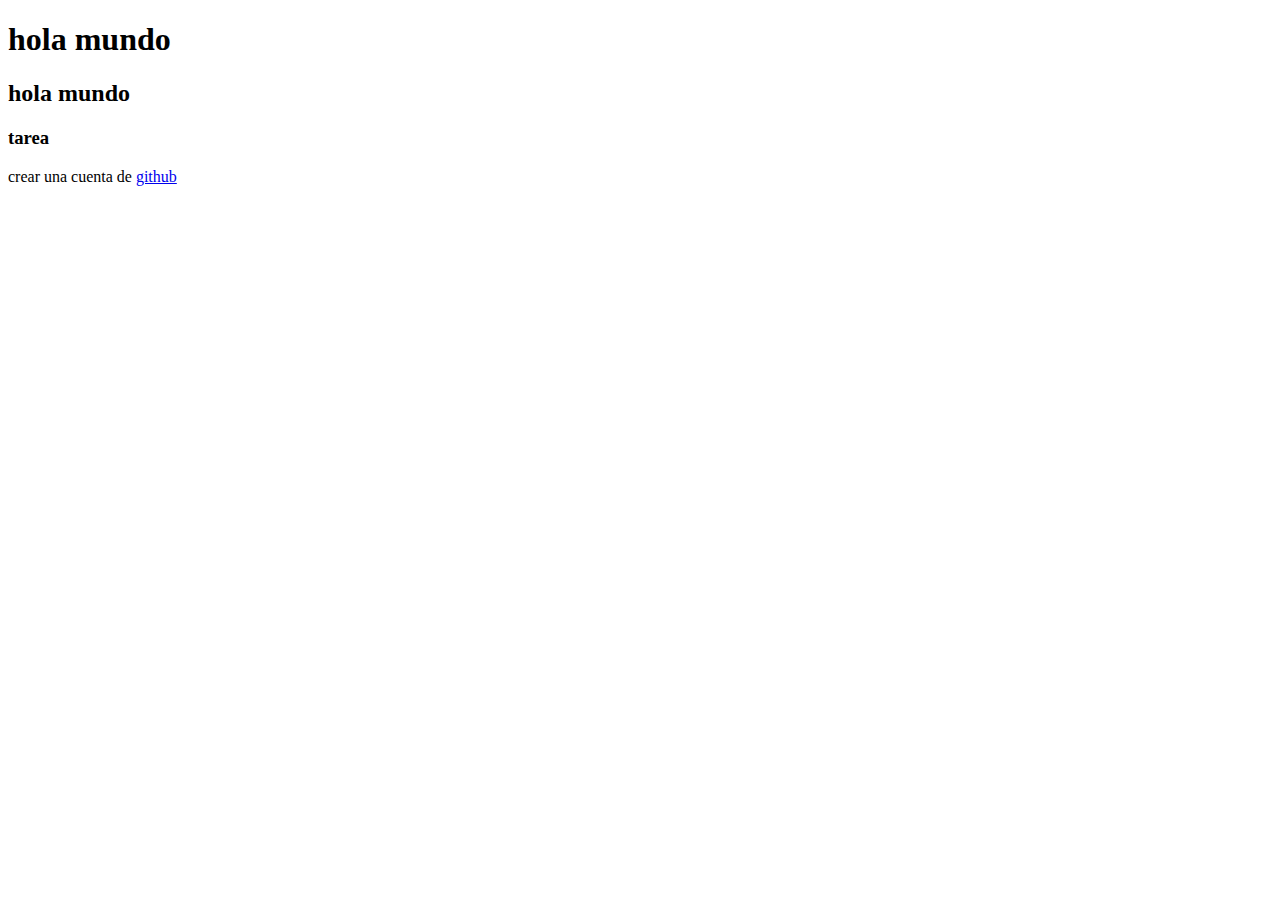
==== index.html @ 3d128c1b "agregue comandos de git y mi tarea, porque si no se me olvida" ====
<!DOCTYPE html>
<html lang="en">
<head>
    <meta charset="UTF-8">
    <meta name="viewport" content="width=device-width, initial-scale=1.0">
    <title>Document</title>
</head>
<body>
    <h1>hola mundo</h1>
    <h2>hola mundo</h2>
    <h3>tarea</h3>
    <!--esto es un comentario de html
    la etiqueta "a" sirve para vinvular direcciones-->
    <!--la etiqueta "p" sirve para escribir parrafos-->
    <p>crear una cuenta de <a href="https://github.com/" target="_blank">github</a> </p>
</body>
</html>
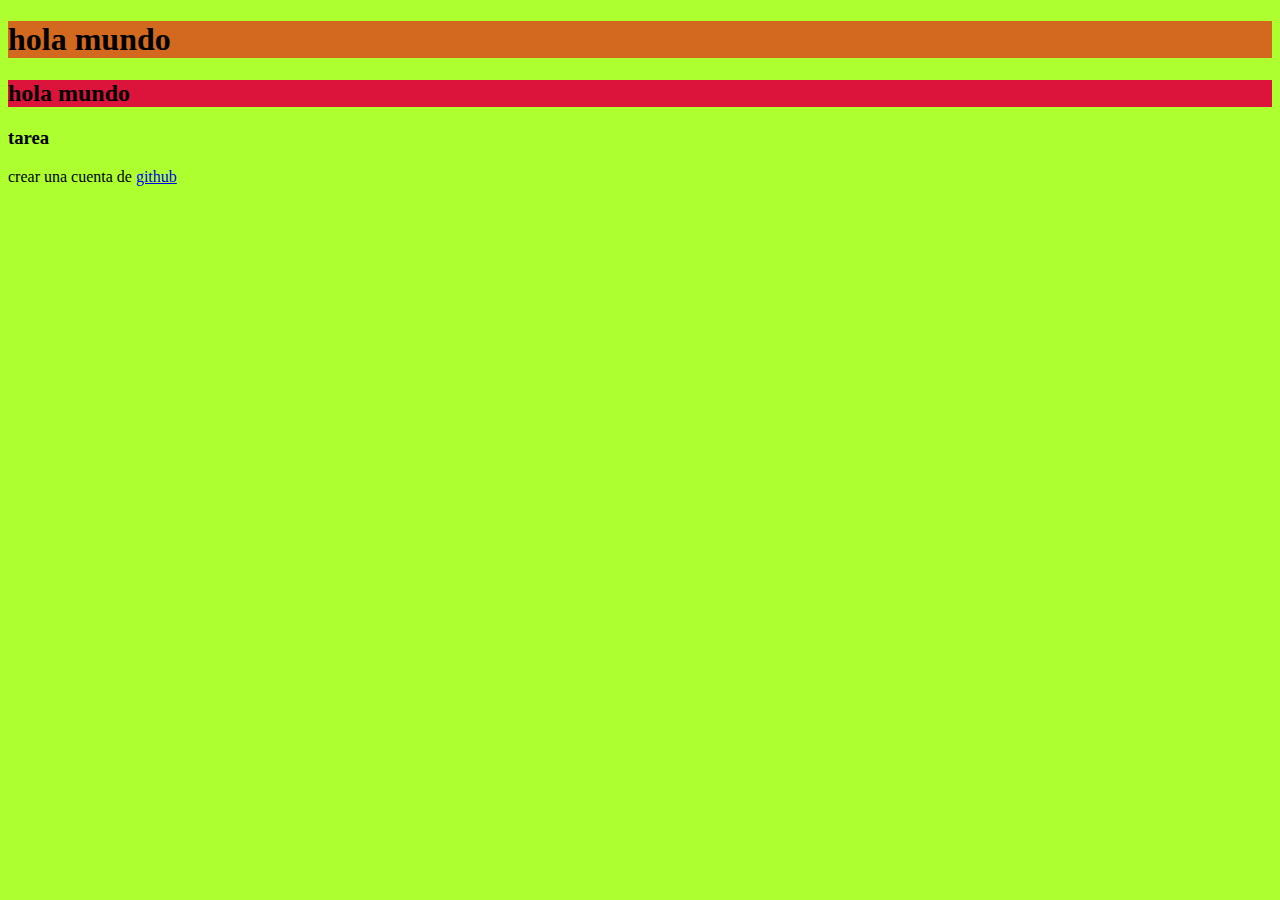
==== commit b5e04a5c: "Agregue link de la carpeta CSS/style.css a linux" ====
--- a/index.html
+++ b/index.html
@@ -4,6 +4,7 @@
     <meta charset="UTF-8">
     <meta name="viewport" content="width=device-width, initial-scale=1.0">
     <title>Document</title>
+    <link rel="stylesheet" href="CSS/style.css">
 </head>
 <body>
     <h1>hola mundo</h1>
@@ -13,5 +14,10 @@
     la etiqueta "a" sirve para vinvular direcciones-->
     <!--la etiqueta "p" sirve para escribir parrafos-->
     <p>crear una cuenta de <a href="https://github.com/" target="_blank">github</a> </p>
+
+     <!--Crear una rama, moverme a esa rama, agregar un apunte, agregare con una etiqueta li, el comando,git push origin master en el archivo git.html
+    agregare los cambios, hare un commit, y fusionare la rama, despues hare un git push origin master, para subir mis cambios a mi cuenta de github--> 
+     <!--Tarea 27 DIC: 1-Abrir una cuenta en gitlab 2- Conectar archivo linux con el archivo style.css 3- Agregar modificaciones y subirlo a servidor-->  
+
 </body>
 </html>--- a/CSS/style.css
+++ b/CSS/style.css
@@ -0,0 +1,6 @@
+body{
+    background-color: greenyellow;
+}
+h1{background-color: chocolate;}
+h2{background-color: crimson;}
+.ColorAzul{background-color: blue;}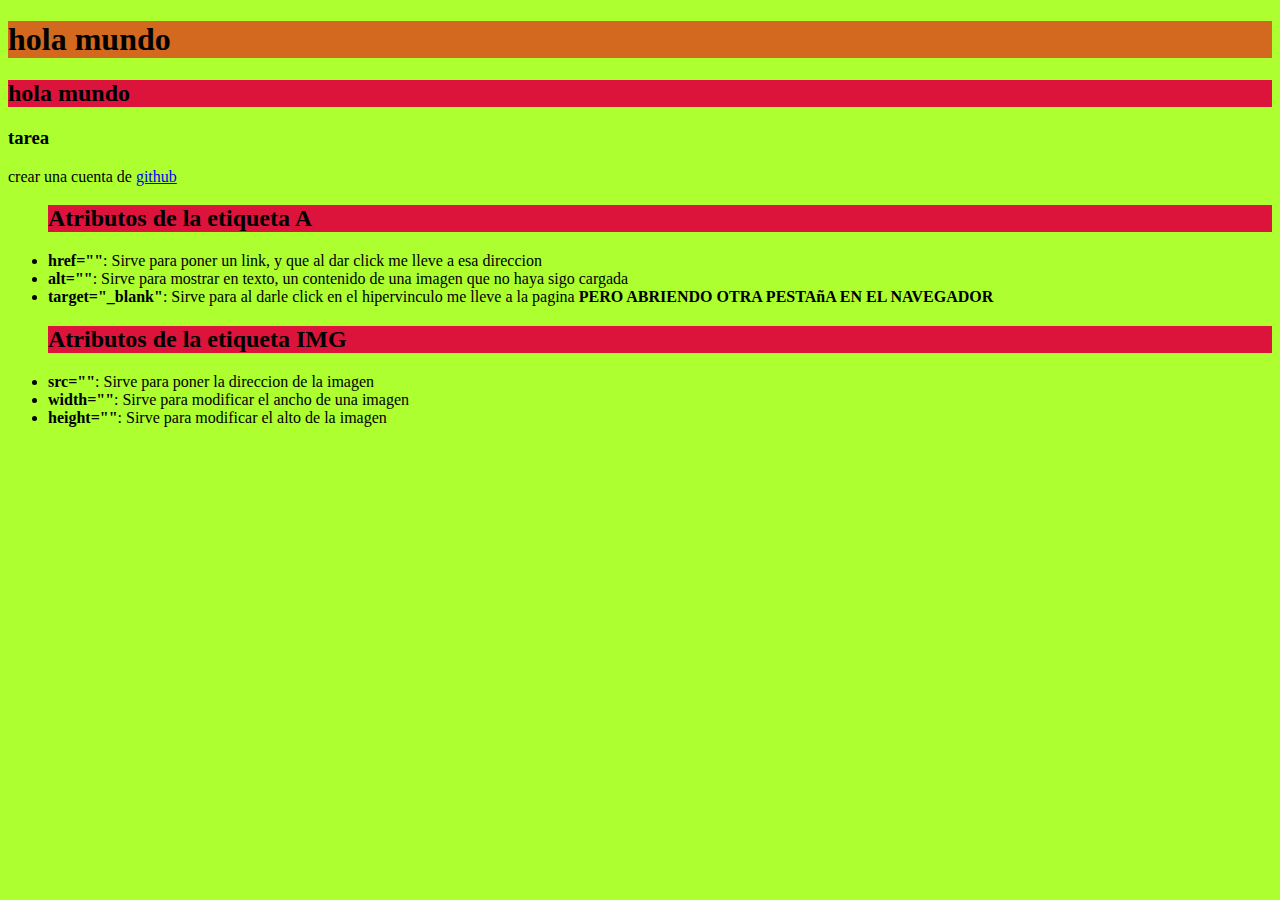
==== commit 6b54e284: "Agregue apuntes de atributos de html" ====
--- a/index.html
+++ b/index.html
@@ -18,6 +18,17 @@
      <!--Crear una rama, moverme a esa rama, agregar un apunte, agregare con una etiqueta li, el comando,git push origin master en el archivo git.html
     agregare los cambios, hare un commit, y fusionare la rama, despues hare un git push origin master, para subir mis cambios a mi cuenta de github--> 
      <!--Tarea 27 DIC: 1-Abrir una cuenta en gitlab 2- Conectar archivo linux con el archivo style.css 3- Agregar modificaciones y subirlo a servidor-->  
+     <ul>
+        <h2>Atributos de la etiqueta A</h2>
+        <li><b>href=""</b>: Sirve para poner un link, y que al dar click me lleve a esa direccion</li>
+        <li><b>alt=""</b>: Sirve para mostrar en texto, un contenido de una imagen que no haya sigo cargada</li>
+        <li><b>target="_blank"</b>: Sirve para al darle click en el hipervinculo me lleve a la pagina <b>PERO ABRIENDO OTRA PESTAñA EN EL NAVEGADOR</b></li>
+        <h2>Atributos de la etiqueta IMG</h2>
+
+        <li><b>src=""</b>: Sirve para poner la direccion de la imagen</li>
+        <li><b>width=""</b>: Sirve para modificar el ancho de una imagen</li>
+        <li><b>height=""</b>: Sirve para modificar el alto de la imagen</li>
+    </ul>
 
 </body>
 </html>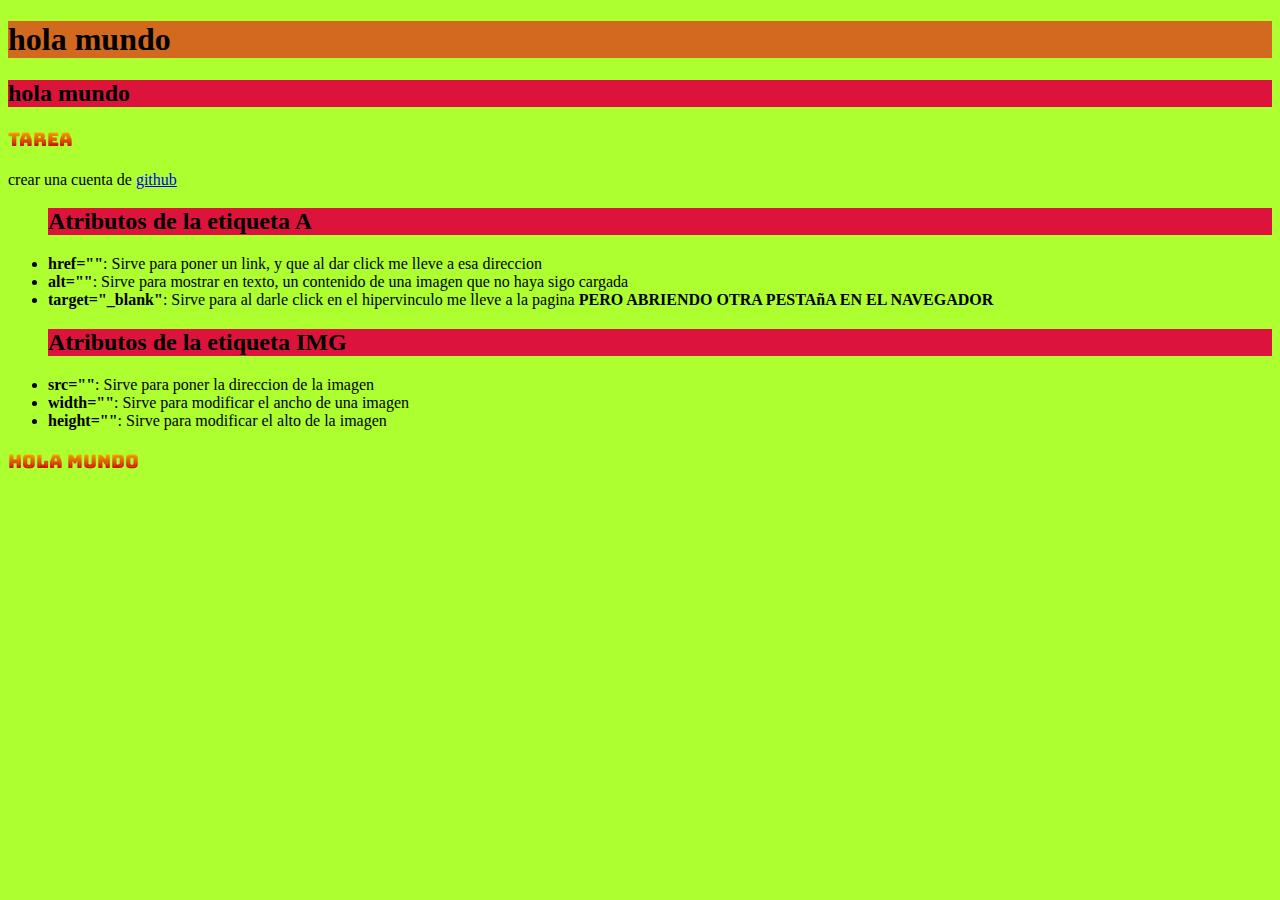
==== commit 9ef20058: "Agregamos tipografia a la pagina" ====
--- a/index.html
+++ b/index.html
@@ -5,6 +5,10 @@
     <meta name="viewport" content="width=device-width, initial-scale=1.0">
     <title>Document</title>
     <link rel="stylesheet" href="CSS/style.css">
+    
+    <link rel="preconnect" href="https://fonts.googleapis.com">
+    <link rel="preconnect" href="https://fonts.gstatic.com" crossorigin>
+    <link href="https://fonts.googleapis.com/css2?family=Bungee+Spice&display=swap" rel="stylesheet">
 </head>
 <body>
     <h1>hola mundo</h1>
@@ -17,7 +21,9 @@
 
      <!--Crear una rama, moverme a esa rama, agregar un apunte, agregare con una etiqueta li, el comando,git push origin master en el archivo git.html
     agregare los cambios, hare un commit, y fusionare la rama, despues hare un git push origin master, para subir mis cambios a mi cuenta de github--> 
-     <!--Tarea 27 DIC: 1-Abrir una cuenta en gitlab 2- Conectar archivo linux con el archivo style.css 3- Agregar modificaciones y subirlo a servidor-->  
+     <!--Tarea 27 DIC: 1-Abrir una cuenta en gitlab 2- Conectar archivo linux con el archivo style.css 3- Agregar modificaciones y subirlo a servidor-->
+     <!--Tarea 28 DIC: 1-Agregar a los apuntes de Git, el comando git pull origin master y la explicacion, 2-Crear una descripcion en el archivo de Git de como
+    se hace un pull request, 3-Hacer la tarea en una rama y subir la rama a mi github, 4- Hacer un pull request y un merge, 5-Hacer un git pull origin master-->  
      <ul>
         <h2>Atributos de la etiqueta A</h2>
         <li><b>href=""</b>: Sirve para poner un link, y que al dar click me lleve a esa direccion</li>
@@ -29,6 +35,6 @@
         <li><b>width=""</b>: Sirve para modificar el ancho de una imagen</li>
         <li><b>height=""</b>: Sirve para modificar el alto de la imagen</li>
     </ul>
-
+    <h3>Hola Mundo</h3>
 </body>
 </html>--- a/CSS/style.css
+++ b/CSS/style.css
@@ -3,4 +3,7 @@
 }
 h1{background-color: chocolate;}
 h2{background-color: crimson;}
-.ColorAzul{background-color: blue;}+.ColorAzul{background-color: blue;}
+h3{
+    font-family: 'Bungee Spice', sans-serif;
+}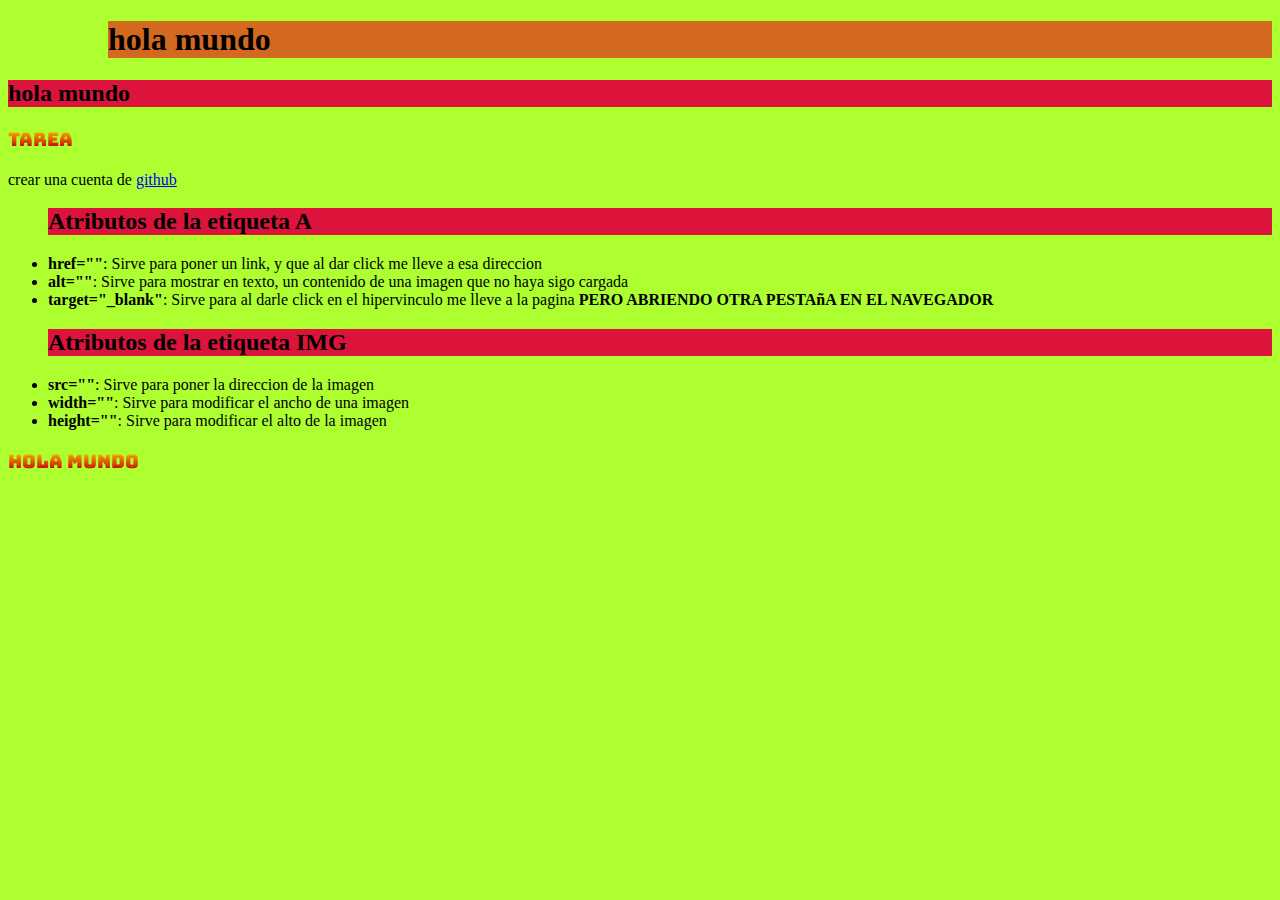
==== commit 4e916a06: "Agregamos diferentes estilos de tipografia, descargamos nuevos estilos" ====
--- a/index.html
+++ b/index.html
@@ -9,6 +9,7 @@
     <link rel="preconnect" href="https://fonts.googleapis.com">
     <link rel="preconnect" href="https://fonts.gstatic.com" crossorigin>
     <link href="https://fonts.googleapis.com/css2?family=Bungee+Spice&display=swap" rel="stylesheet">
+    
 </head>
 <body>
     <h1>hola mundo</h1>
--- a/CSS/style.css
+++ b/CSS/style.css
@@ -1,9 +1,21 @@
 body{
     background-color: greenyellow;
 }
-h1{background-color: chocolate;}
-h2{background-color: crimson;}
-.ColorAzul{background-color: blue;}
+@font-face {
+    font-family: 'Lemon', serif;
+    src: url('../Fonts/Lemon-Regular.ttf');
+}
+h1{
+   font-family: 'Lemon', serif;
+   margin-left: 100px;
+    background-color: chocolate;
+}
+h2{
+    background-color: crimson;
+}
+.ColorAzul{
+    background-color: blue;
+}
 h3{
     font-family: 'Bungee Spice', sans-serif;
 }